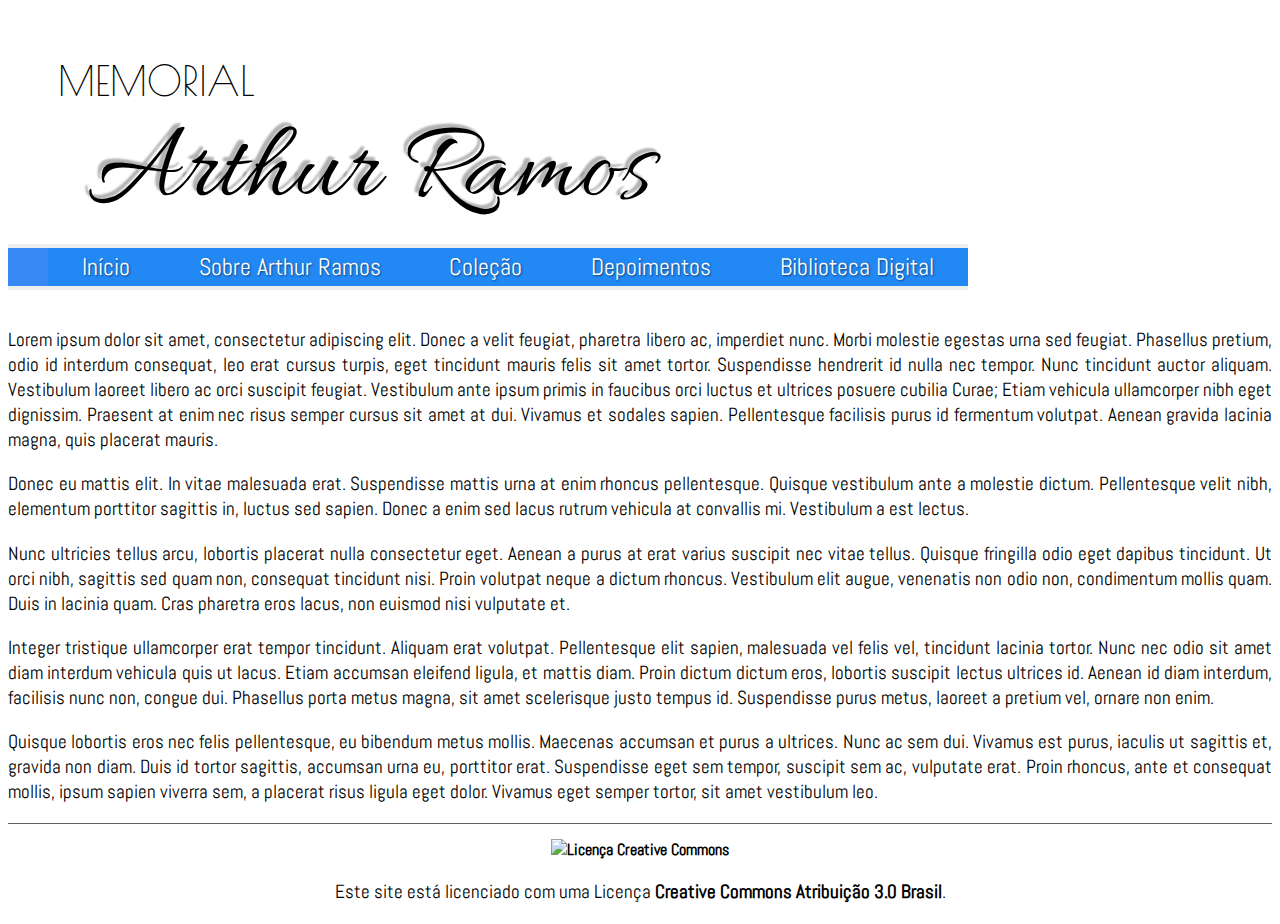
==== biblioteca.html @ a2b16f7c "Primeiro commit com o projeto" ====
<DOCTYPE html></DOCTYPE>

<html>
<head>
	<meta charset="utf-8"/>
	<title>Memorial Arthur Ramos</title>
	<link rel="stylesheet" href="_css/style.css"/>
</head>

<body>
	<header id="cabecalho">
		<h2>Memorial</h2>
		<h1>Arthur Ramos</h1>
		<nav id="menu">
			<h1>Menu Principal</h1>
			<ul>
				<li><a href="index.html">Início</a></li>
				<li><a href="sobre.html">Sobre Arthur Ramos</a></li>
				<li><a href="colecao.html">Coleção</a></li>
				<li><a href="depoimentos.html">Depoimentos</a></li>
				<li><a href="biblioteca.html">Biblioteca Digital</a></li>
			</ul>
		</nav>
	</header>

	<section>
<p>Lorem ipsum dolor sit amet, consectetur adipiscing elit. Donec a velit feugiat, pharetra libero ac, imperdiet nunc. Morbi molestie egestas urna sed feugiat. Phasellus pretium, odio id interdum consequat, leo erat cursus turpis, eget tincidunt mauris felis sit amet tortor. Suspendisse hendrerit id nulla nec tempor. Nunc tincidunt auctor aliquam. Vestibulum laoreet libero ac orci suscipit feugiat. Vestibulum ante ipsum primis in faucibus orci luctus et ultrices posuere cubilia Curae; Etiam vehicula ullamcorper nibh eget dignissim. Praesent at enim nec risus semper cursus sit amet at dui. Vivamus et sodales sapien. Pellentesque facilisis purus id fermentum volutpat. Aenean gravida lacinia magna, quis placerat mauris.</p>

<p>Donec eu mattis elit. In vitae malesuada erat. Suspendisse mattis urna at enim rhoncus pellentesque. Quisque vestibulum ante a molestie dictum. Pellentesque velit nibh, elementum porttitor sagittis in, luctus sed sapien. Donec a enim sed lacus rutrum vehicula at convallis mi. Vestibulum a est lectus.</p>

<p>Nunc ultricies tellus arcu, lobortis placerat nulla consectetur eget. Aenean a purus at erat varius suscipit nec vitae tellus. Quisque fringilla odio eget dapibus tincidunt. Ut orci nibh, sagittis sed quam non, consequat tincidunt nisi. Proin volutpat neque a dictum rhoncus. Vestibulum elit augue, venenatis non odio non, condimentum mollis quam. Duis in lacinia quam. Cras pharetra eros lacus, non euismod nisi vulputate et.</p>

<p>Integer tristique ullamcorper erat tempor tincidunt. Aliquam erat volutpat. Pellentesque elit sapien, malesuada vel felis vel, tincidunt lacinia tortor. Nunc nec odio sit amet diam interdum vehicula quis ut lacus. Etiam accumsan eleifend ligula, et mattis diam. Proin dictum dictum eros, lobortis suscipit lectus ultrices id. Aenean id diam interdum, facilisis nunc non, congue dui. Phasellus porta metus magna, sit amet scelerisque justo tempus id. Suspendisse purus metus, laoreet a pretium vel, ornare non enim.</p>

<p>Quisque lobortis eros nec felis pellentesque, eu bibendum metus mollis. Maecenas accumsan et purus a ultrices. Nunc ac sem dui. Vivamus est purus, iaculis ut sagittis et, gravida non diam. Duis id tortor sagittis, accumsan urna eu, porttitor erat. Suspendisse eget sem tempor, suscipit sem ac, vulputate erat. Proin rhoncus, ante et consequat mollis, ipsum sapien viverra sem, a placerat risus ligula eget dolor. Vivamus eget semper tortor, sit amet vestibulum leo. </p>
	</section>

	<footer id="rodape">
		<div id="licenca">
			<a rel="license" href="http://creativecommons.org/licenses/by/3.0/br/"><img alt="Licença Creative Commons" style="border-width:0" src="https://i.creativecommons.org/l/by/3.0/br/88x31.png" /></a><br /><p>Este site está licenciado com uma Licença <a rel="license" href="http://creativecommons.org/licenses/by/3.0/br/">Creative Commons Atribuição 3.0 Brasil</a>.</p>
		</div>
	</footer>

</body>
</html>
---- _css/style.css ----
@charset "UTF-8";
@import url(http://fonts.googleapis.com/css?family=Abel);
@import url(http://fonts.googleapis.com/css?family=Allura);
@import url(http://fonts.googleapis.com/css?family=Poiret+One);

body {
	font-family: 'Abel', sans-serif;
	background: white;
}

#interface {
	position: relative;
	max-width: 960px;
	margin: -20 auto;
	background-image: linear-gradient(135deg, white, #cecece);
	box-shadow: 0 0 10px rgba(0,0,0,.5);
}

p {
	text-align: justify;
	font-size: 1.2em;
}

a {
	color: black;
	text-decoration: none;
	font-weight: bold;
}

a:hover {
	text-decoration: underline;
	color: black;
}

header#cabecalho {
	width: 100%;
	height: 300px;
}


header#cabecalho h2 {
	font-family: 'Poiret One', cursive;
	font-size: 2.5em;
	font-weight: normal;
	text-transform: uppercase;
	margin: 0;
	padding-top: 50px;
	padding-left: 50px;
	padding-bottom: 0;

}

header#cabecalho h1 {
	font-family: 'Allura', cursive;
	font-size: 7.0em;
	font-weight: normal;
	text-shadow: -4px -4px 2px rgba(0,0,0,.3);
	margin: 0;
	padding-left: 80px;
}

nav#menu {
	position: absolute;
}

nav#menu ul {
	display: flex;
	width: 920px;
	list-style: none;
	margin: 0;
	background-color: #3788f4;
	border-top: 4px solid #eeeeee;
	border-bottom: 4px solid #eeeeee;
}

nav#menu li {
	flex: auto;
	background-color: #2288f4;
    transition: background-color 1s;
    text-align: center;
}

nav#menu li:hover {
	background-color: #a2dbf3;
}

nav#menu a {
	color: #fff;
	text-decoration: none;
	font-weight: normal;
	text-shadow: 1px 1px 2px rgba(0,0,0,.5);
	font-size: 1.5em;
	line-height: 1.6; 
}

nav#menu a:hover {
	text-decoration: underline;
}

nav#menu h1 {
	display: none;
}

section#inicio {
	margin: 0 20px;
}

section#corpo-depo {
	margin: 0 30px;
}

article.depo {
	margin: 30px 10px;
	padding: 10px;
	background-color: white;
	border-radius: 15px;
	box-shadow: 1px 1px 5px rgba(0,0,0,.5);
}

img.esquerda {
	float: left;
	margin: 10px;
}

article.depo h2 {
	margin: 10px;
	
}

article.depo a.ler-depo {
	float: right;
	margin: 0;
	padding: 5px;
	font-size: 1.0em;
	color: #fff;
	text-shadow: 0 1px 1px rgba(0,0,0,.5);
	background-image: linear-gradient(to bottom, #a9ddf3, #26bcfa);
	border-radius: 10px;
	border: 1px solid rgba(0,0,0,.1);
	box-shadow: 1px 1px 1px rgba(0,0,0,.5);
	
}


footer#rodape {
	border-top: 1px solid #606060;
}
footer#rodape p {
	text-align: center;
}

#licenca {
	text-align: center;
	margin-top: 15px;
}
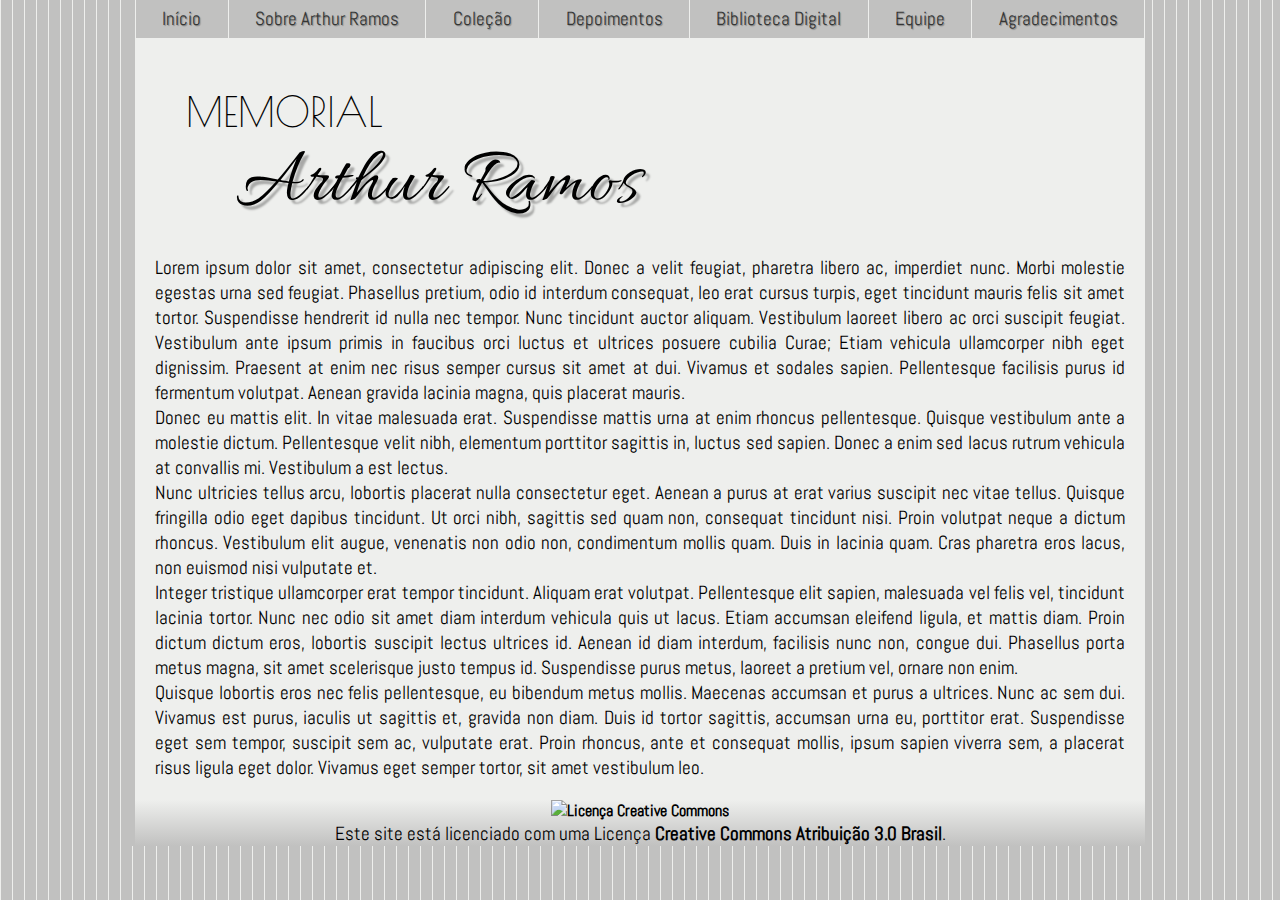
==== commit 751eed0d: "Designer e Responsividade ok." ====
--- a/biblioteca.html
+++ b/biblioteca.html
@@ -1,45 +1,57 @@
 <DOCTYPE html></DOCTYPE>
 
 <html>
-<head>
-	<meta charset="utf-8"/>
-	<title>Memorial Arthur Ramos</title>
-	<link rel="stylesheet" href="_css/style.css"/>
-</head>
+	<head>
+		<meta charset="utf-8"/>
+		<title>Memorial Arthur Ramos</title>
+		<meta name="viewport" content="width=device-width, initial-scale=1"/>
+		
+			<link rel="stylesheet" href="_css/style.css"/>
+	</head>
 
-<body>
-	<header id="cabecalho">
-		<h2>Memorial</h2>
-		<h1>Arthur Ramos</h1>
-		<nav id="menu">
-			<h1>Menu Principal</h1>
-			<ul>
-				<li><a href="index.html">Início</a></li>
-				<li><a href="sobre.html">Sobre Arthur Ramos</a></li>
-				<li><a href="colecao.html">Coleção</a></li>
-				<li><a href="depoimentos.html">Depoimentos</a></li>
-				<li><a href="biblioteca.html">Biblioteca Digital</a></li>
-			</ul>
-		</nav>
-	</header>
+	<body>
+		<div class="container">
+			<header class="header">
+				<nav id="menu">
+					<h1>Menu Principal</h1>
+					<ul>
+						<li><a href="index.html">Início</a></li>
+						<li><a href="sobre.html">Sobre Arthur Ramos</a></li>
+						<li><a href="colecao.html">Coleção</a></li>
+						<li><a href="depoimentos.html">Depoimentos</a></li>
+						<li><a href="biblioteca.html">Biblioteca Digital</a></li>
+						<li><a href="#">Equipe</a></li>
+						<li class="icon"><a href="#">Agradecimentos</a></li>
+					</ul>
+				</nav>
 
-	<section>
-<p>Lorem ipsum dolor sit amet, consectetur adipiscing elit. Donec a velit feugiat, pharetra libero ac, imperdiet nunc. Morbi molestie egestas urna sed feugiat. Phasellus pretium, odio id interdum consequat, leo erat cursus turpis, eget tincidunt mauris felis sit amet tortor. Suspendisse hendrerit id nulla nec tempor. Nunc tincidunt auctor aliquam. Vestibulum laoreet libero ac orci suscipit feugiat. Vestibulum ante ipsum primis in faucibus orci luctus et ultrices posuere cubilia Curae; Etiam vehicula ullamcorper nibh eget dignissim. Praesent at enim nec risus semper cursus sit amet at dui. Vivamus et sodales sapien. Pellentesque facilisis purus id fermentum volutpat. Aenean gravida lacinia magna, quis placerat mauris.</p>
+					<h2>Memorial</h2>
+					<h1>Arthur Ramos</h1>	
 
-<p>Donec eu mattis elit. In vitae malesuada erat. Suspendisse mattis urna at enim rhoncus pellentesque. Quisque vestibulum ante a molestie dictum. Pellentesque velit nibh, elementum porttitor sagittis in, luctus sed sapien. Donec a enim sed lacus rutrum vehicula at convallis mi. Vestibulum a est lectus.</p>
+			</header>
 
-<p>Nunc ultricies tellus arcu, lobortis placerat nulla consectetur eget. Aenean a purus at erat varius suscipit nec vitae tellus. Quisque fringilla odio eget dapibus tincidunt. Ut orci nibh, sagittis sed quam non, consequat tincidunt nisi. Proin volutpat neque a dictum rhoncus. Vestibulum elit augue, venenatis non odio non, condimentum mollis quam. Duis in lacinia quam. Cras pharetra eros lacus, non euismod nisi vulputate et.</p>
+			<div class="content">
+				<section>
+					
+					<p>Lorem ipsum dolor sit amet, consectetur adipiscing elit. Donec a velit feugiat, pharetra libero ac, imperdiet nunc. Morbi molestie egestas urna sed feugiat. Phasellus pretium, odio id interdum consequat, leo erat cursus turpis, eget tincidunt mauris felis sit amet tortor. Suspendisse hendrerit id nulla nec tempor. Nunc tincidunt auctor aliquam. Vestibulum laoreet libero ac orci suscipit feugiat. Vestibulum ante ipsum primis in faucibus orci luctus et ultrices posuere cubilia Curae; Etiam vehicula ullamcorper nibh eget dignissim. Praesent at enim nec risus semper cursus sit amet at dui. Vivamus et sodales sapien. Pellentesque facilisis purus id fermentum volutpat. Aenean gravida lacinia magna, quis placerat mauris.</p>
 
-<p>Integer tristique ullamcorper erat tempor tincidunt. Aliquam erat volutpat. Pellentesque elit sapien, malesuada vel felis vel, tincidunt lacinia tortor. Nunc nec odio sit amet diam interdum vehicula quis ut lacus. Etiam accumsan eleifend ligula, et mattis diam. Proin dictum dictum eros, lobortis suscipit lectus ultrices id. Aenean id diam interdum, facilisis nunc non, congue dui. Phasellus porta metus magna, sit amet scelerisque justo tempus id. Suspendisse purus metus, laoreet a pretium vel, ornare non enim.</p>
+					<p>Donec eu mattis elit. In vitae malesuada erat. Suspendisse mattis urna at enim rhoncus pellentesque. Quisque vestibulum ante a molestie dictum. Pellentesque velit nibh, elementum porttitor sagittis in, luctus sed sapien. Donec a enim sed lacus rutrum vehicula at convallis mi. Vestibulum a est lectus.</p>
 
-<p>Quisque lobortis eros nec felis pellentesque, eu bibendum metus mollis. Maecenas accumsan et purus a ultrices. Nunc ac sem dui. Vivamus est purus, iaculis ut sagittis et, gravida non diam. Duis id tortor sagittis, accumsan urna eu, porttitor erat. Suspendisse eget sem tempor, suscipit sem ac, vulputate erat. Proin rhoncus, ante et consequat mollis, ipsum sapien viverra sem, a placerat risus ligula eget dolor. Vivamus eget semper tortor, sit amet vestibulum leo. </p>
-	</section>
+					<p>Nunc ultricies tellus arcu, lobortis placerat nulla consectetur eget. Aenean a purus at erat varius suscipit nec vitae tellus. Quisque fringilla odio eget dapibus tincidunt. Ut orci nibh, sagittis sed quam non, consequat tincidunt nisi. Proin volutpat neque a dictum rhoncus. Vestibulum elit augue, venenatis non odio non, condimentum mollis quam. Duis in lacinia quam. Cras pharetra eros lacus, non euismod nisi vulputate et.</p>
 
-	<footer id="rodape">
-		<div id="licenca">
-			<a rel="license" href="http://creativecommons.org/licenses/by/3.0/br/"><img alt="Licença Creative Commons" style="border-width:0" src="https://i.creativecommons.org/l/by/3.0/br/88x31.png" /></a><br /><p>Este site está licenciado com uma Licença <a rel="license" href="http://creativecommons.org/licenses/by/3.0/br/">Creative Commons Atribuição 3.0 Brasil</a>.</p>
+					<p>Integer tristique ullamcorper erat tempor tincidunt. Aliquam erat volutpat. Pellentesque elit sapien, malesuada vel felis vel, tincidunt lacinia tortor. Nunc nec odio sit amet diam interdum vehicula quis ut lacus. Etiam accumsan eleifend ligula, et mattis diam. Proin dictum dictum eros, lobortis suscipit lectus ultrices id. Aenean id diam interdum, facilisis nunc non, congue dui. Phasellus porta metus magna, sit amet scelerisque justo tempus id. Suspendisse purus metus, laoreet a pretium vel, ornare non enim.</p>
+
+					<p>Quisque lobortis eros nec felis pellentesque, eu bibendum metus mollis. Maecenas accumsan et purus a ultrices. Nunc ac sem dui. Vivamus est purus, iaculis ut sagittis et, gravida non diam. Duis id tortor sagittis, accumsan urna eu, porttitor erat. Suspendisse eget sem tempor, suscipit sem ac, vulputate erat. Proin rhoncus, ante et consequat mollis, ipsum sapien viverra sem, a placerat risus ligula eget dolor. Vivamus eget semper tortor, sit amet vestibulum leo.
+					
+				</section>
+			</div>
+
+			<footer class="main-footer">
+				<div id="licenca">
+					<a rel="license" href="http://creativecommons.org/licenses/by/3.0/br/"><img alt="Licença Creative Commons" style="border-width:0" src="https://i.creativecommons.org/l/by/3.0/br/88x31.png" /></a><br /><p>Este site está licenciado com uma Licença <a rel="license" href="http://creativecommons.org/licenses/by/3.0/br/">Creative Commons Atribuição 3.0 Brasil</a>.</p>
+				</div>
+			</footer>
 		</div>
-	</footer>
+	</body>
+</html>
 
-</body>
-</html>--- a/_css/style.css
+++ b/_css/style.css
@@ -2,154 +2,182 @@
 @import url(http://fonts.googleapis.com/css?family=Abel);
 @import url(http://fonts.googleapis.com/css?family=Allura);
 @import url(http://fonts.googleapis.com/css?family=Poiret+One);
+@font-face {
+	font-family: 'FonteTexto';
+	src: url("../_fonts/Sparkler-demo.ttf");
+	font-family: 'SubTitulo';
+	src: url("../_fonts/basictitlefont.ttf");
+	font-family: 'Titulo';
+	src: url("../_fonts/Gabrielle.ttf");
+}
+
+*, *:before, *:after {
+    -webkit-box-sizing: border-box;
+       -moz-box-sizing: border-box;
+            box-sizing: border-box;
+}
+
+/*reset css*/
+* {
+	margin: 0;
+	padding: 0;
+}
+
+html {
+	font-family: Arial, Helvetica, sans-serif;
+}
 
 body {
-	font-family: 'Abel', sans-serif;
-	background: white;
-}
-
-#interface {
-	position: relative;
-	max-width: 960px;
-	margin: -20 auto;
-	background-image: linear-gradient(135deg, white, #cecece);
-	box-shadow: 0 0 10px rgba(0,0,0,.5);
-}
-
-p {
-	text-align: justify;
-	font-size: 1.2em;
-}
-
-a {
-	color: black;
-	text-decoration: none;
-	font-weight: bold;
-}
-
-a:hover {
-	text-decoration: underline;
-	color: black;
-}
-
-header#cabecalho {
-	width: 100%;
-	height: 300px;
-}
-
-
-header#cabecalho h2 {
-	font-family: 'Poiret One', cursive;
-	font-size: 2.5em;
-	font-weight: normal;
-	text-transform: uppercase;
-	margin: 0;
-	padding-top: 50px;
-	padding-left: 50px;
-	padding-bottom: 0;
+	font-family: 'Abel', 'FonteTexto', sans-serif;
+	/*background-image: linear-gradient(#363736, #000);*/
+	background: #363736 url(../_imagens/background11.png);
 
 }
 
-header#cabecalho h1 {
-	font-family: 'Allura', cursive;
-	font-size: 7.0em;
-	font-weight: normal;
-	text-shadow: -4px -4px 2px rgba(0,0,0,.3);
-	margin: 0;
-	padding-left: 80px;
+	p {
+		text-align: justify;
+		font-size: 1.2em;
+	}
+
+	a {
+		color: black;
+		text-decoration: none;
+		font-weight: bold;
+	}
+
+		a:hover {
+			text-decoration: underline;
+			color: black;
+		}
+
+.container {
+	width: 80%; 
+	margin: 0 auto;
+	background-color: #eeefed;
+	border-left: 7px solid #c1c1c0;
+	border-right: 7px solid #c1c1c0;
 }
 
-nav#menu {
-	position: absolute;
-}
-
-nav#menu ul {
-	display: flex;
-	width: 920px;
-	list-style: none;
-	margin: 0;
-	background-color: #3788f4;
-	border-top: 4px solid #eeeeee;
-	border-bottom: 4px solid #eeeeee;
-}
-
-nav#menu li {
-	flex: auto;
-	background-color: #2288f4;
-    transition: background-color 1s;
-    text-align: center;
-}
-
-nav#menu li:hover {
-	background-color: #a2dbf3;
-}
-
-nav#menu a {
-	color: #fff;
-	text-decoration: none;
-	font-weight: normal;
-	text-shadow: 1px 1px 2px rgba(0,0,0,.5);
-	font-size: 1.5em;
-	line-height: 1.6; 
-}
-
-nav#menu a:hover {
-	text-decoration: underline;
-}
-
-nav#menu h1 {
-	display: none;
-}
-
-section#inicio {
-	margin: 0 20px;
-}
-
-section#corpo-depo {
-	margin: 0 30px;
-}
-
-article.depo {
-	margin: 30px 10px;
-	padding: 10px;
-	background-color: white;
-	border-radius: 15px;
-	box-shadow: 1px 1px 5px rgba(0,0,0,.5);
-}
-
-img.esquerda {
-	float: left;
-	margin: 10px;
-}
-
-article.depo h2 {
-	margin: 10px;
-	
-}
-
-article.depo a.ler-depo {
-	float: right;
-	margin: 0;
-	padding: 5px;
-	font-size: 1.0em;
-	color: #fff;
-	text-shadow: 0 1px 1px rgba(0,0,0,.5);
-	background-image: linear-gradient(to bottom, #a9ddf3, #26bcfa);
-	border-radius: 10px;
-	border: 1px solid rgba(0,0,0,.1);
-	box-shadow: 1px 1px 1px rgba(0,0,0,.5);
-	
-}
+	.header {
+		width: 100%;
+	}
 
 
-footer#rodape {
-	border-top: 1px solid #606060;
-}
-footer#rodape p {
-	text-align: center;
-}
+		.header h2 {
+			font-family: 'Poiret One', 'SubTitulo', cursive;
+			font-size: 2.5em;
+			font-weight: normal;
+			text-transform: uppercase;
+			padding-top: 5%;
+			padding-left: 5%; 
+		}
 
-#licenca {
-	text-align: center;
-	margin-top: 15px;
-}
+		.header h1 {
+			font-family: 'Allura', 'Titulo', cursive;
+			font-size: 5.0em;
+			font-weight: normal;
+			text-shadow: 4px 4px 2px rgba(0,0,0,.3);
+			padding-left: 10%;
+		}
+
+		nav#menu {
+			position: relative;
+		}
+
+			nav#menu h1 {
+				display: none;
+			}
+
+			nav#menu ul {				
+				display: flex;
+				width: 100%;
+				list-style: none;
+				margin: 0;
+			}
+
+			nav#menu li {
+				flex: auto;
+				background-color: #c1c1c0;
+			    transition: background-color 1s;
+			    text-align: center;
+			    font-size: 0.8em;
+			    border-left: 1px solid #eeefed;
+			}
+
+				nav#menu li:hover {
+					background-color: #eeefed;
+				}
+
+				.icon {
+					border-right: 1px solid #eeefed;
+				}
+
+
+			nav#menu a {
+				color: #353635;
+				text-shadow: 1px 1px 1px rgba(0,0,0,.3);
+				text-decoration: none;
+				font-weight: normal;
+				font-size: 1.5em;
+				line-height: 2;
+			}
+
+				nav#menu a:hover {
+					text-decoration: underline;
+					color: #363736;
+				}
+
+
+	.content {
+		margin: 2%;
+
+	}
+
+		article.depo {
+			margin: 5% 2.5%;
+			padding: 0;
+			/*border-bottom: 1px solid #303030;*/
+		}
+
+			img.esquerda {
+				float: left;
+				margin: 10px;
+			}
+
+			article.depo h2 {
+				margin: 1%;
+	
+			}
+
+			article.depo a.ler-depo {
+				float: right;
+				margin: 0;
+				padding: 0.5%;
+				font-size: 1.0em;
+				color: #fff;
+				text-shadow: 0 1px 1px rgba(0,0,0,.5);
+				background-image: linear-gradient(to bottom, #baa2cb, #8b7999);
+				border-radius: 10px;
+				border: 1px solid rgba(0,0,0,.1);
+				box-shadow: 1px 1px 1px rgba(0,0,0,.5);
+				
+			}
+
+	img.foto-arthur {
+			float: left;
+			margin-right: 2%;
+		}
+
+	.main-footer {
+		background-image: linear-gradient(to bottom, #eeefed, #c1c1c0);
+
+	}
+
+		.main-footer p {
+			text-align: center;
+		}
+
+		#licenca {
+			text-align: center;
+			margin-top: 15px;
+		}
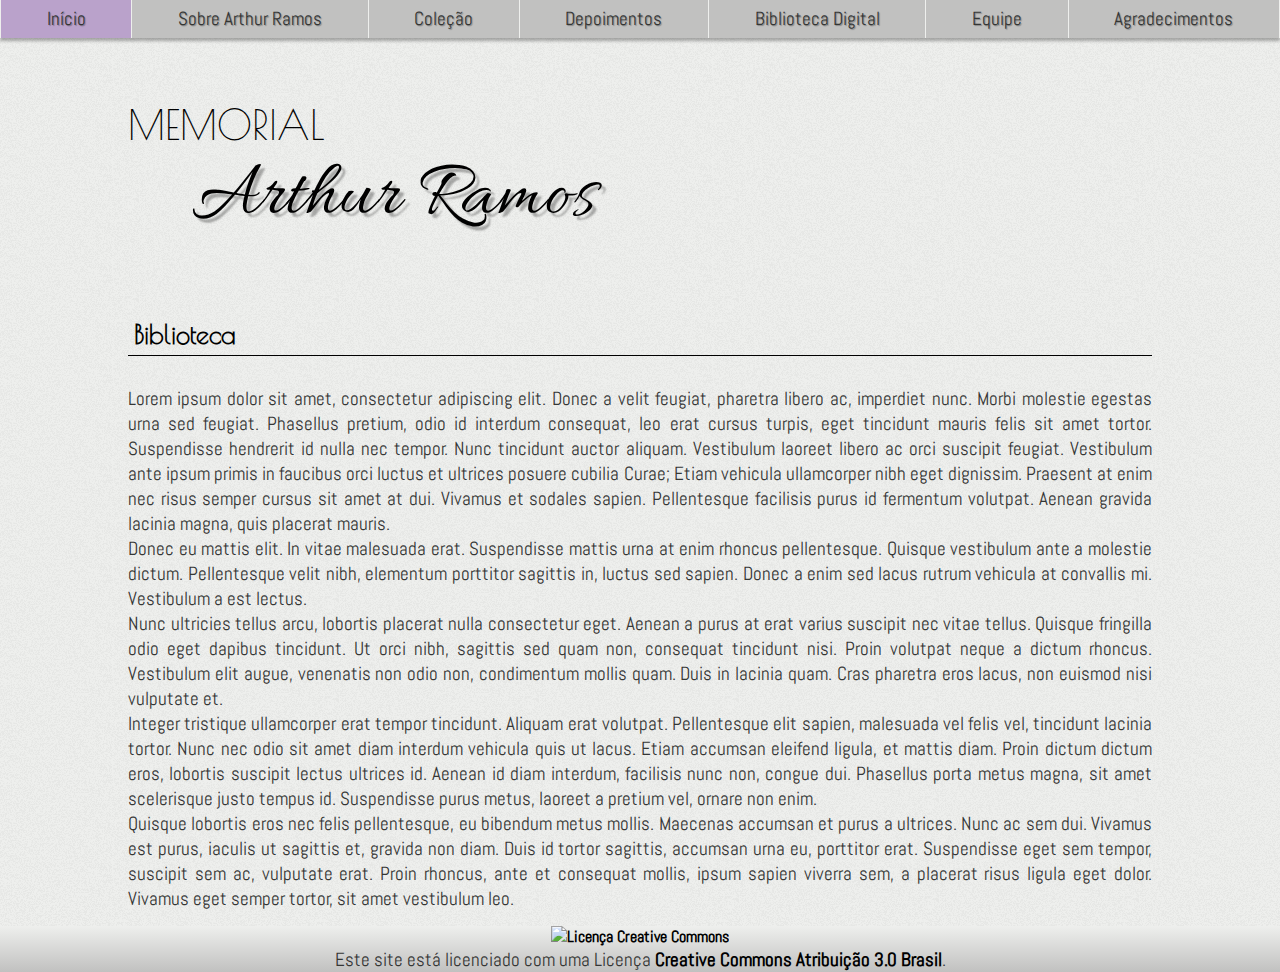
==== commit baf3d8ca: "Layout Full" ====
--- a/biblioteca.html
+++ b/biblioteca.html
@@ -32,7 +32,10 @@
 
 			<div class="content">
 				<section>
-					
+					<header>
+						<h1 class="titulo">Biblioteca</h1>
+					</header>
+
 					<p>Lorem ipsum dolor sit amet, consectetur adipiscing elit. Donec a velit feugiat, pharetra libero ac, imperdiet nunc. Morbi molestie egestas urna sed feugiat. Phasellus pretium, odio id interdum consequat, leo erat cursus turpis, eget tincidunt mauris felis sit amet tortor. Suspendisse hendrerit id nulla nec tempor. Nunc tincidunt auctor aliquam. Vestibulum laoreet libero ac orci suscipit feugiat. Vestibulum ante ipsum primis in faucibus orci luctus et ultrices posuere cubilia Curae; Etiam vehicula ullamcorper nibh eget dignissim. Praesent at enim nec risus semper cursus sit amet at dui. Vivamus et sodales sapien. Pellentesque facilisis purus id fermentum volutpat. Aenean gravida lacinia magna, quis placerat mauris.</p>
 
 					<p>Donec eu mattis elit. In vitae malesuada erat. Suspendisse mattis urna at enim rhoncus pellentesque. Quisque vestibulum ante a molestie dictum. Pellentesque velit nibh, elementum porttitor sagittis in, luctus sed sapien. Donec a enim sed lacus rutrum vehicula at convallis mi. Vestibulum a est lectus.</p>
--- a/_css/style.css
+++ b/_css/style.css
@@ -29,11 +29,20 @@
 
 body {
 	font-family: 'Abel', 'FonteTexto', sans-serif;
-	/*background-image: linear-gradient(#363736, #000);*/
-	background: #363736 url(../_imagens/background11.png);
-
-}
-
+	color: #353635;
+	/*background-image: linear-gradient(#363736, #000);
+	background: #363736 url(../_imagens/background11.png);*/
+
+}
+
+	h1.titulo {
+		font-family: 'Poiret One', 'SubTitulo', cursive;
+		font-size: 1.6em;
+		color: #000;
+		border-bottom: 1px solid #000;
+		padding: 0.6%;
+		margin-bottom: 3%;
+	}
 	p {
 		text-align: justify;
 		font-size: 1.2em;
@@ -51,11 +60,13 @@
 		}
 
 .container {
-	width: 80%; 
+	width: 100%;
+	/*height: 100%; */
 	margin: 0 auto;
-	background-color: #eeefed;
-	border-left: 7px solid #c1c1c0;
-	border-right: 7px solid #c1c1c0;
+	/*background-color: #eeefed;*/
+	background: #eeefed url('../_imagens/noise.png');
+	/*border-left: 7px solid #c1c1c0;
+	border-right: 7px solid #c1c1c0;*/
 }
 
 	.header {
@@ -66,18 +77,21 @@
 		.header h2 {
 			font-family: 'Poiret One', 'SubTitulo', cursive;
 			font-size: 2.5em;
+			color: #000;
 			font-weight: normal;
 			text-transform: uppercase;
 			padding-top: 5%;
-			padding-left: 5%; 
+			padding-left: 10%; 
 		}
 
 		.header h1 {
 			font-family: 'Allura', 'Titulo', cursive;
 			font-size: 5.0em;
+			color: #000;
 			font-weight: normal;
 			text-shadow: 4px 4px 2px rgba(0,0,0,.3);
-			padding-left: 10%;
+			padding-left: 15%;
+			padding-bottom: 5%;
 		}
 
 		nav#menu {
@@ -93,6 +107,7 @@
 				width: 100%;
 				list-style: none;
 				margin: 0;
+				box-shadow: 0 3px 3px rgba(0,0,0,.3);
 			}
 
 			nav#menu li {
@@ -105,7 +120,7 @@
 			}
 
 				nav#menu li:hover {
-					background-color: #eeefed;
+					background-color: #baa2cb; /*#eeefed*/
 				}
 
 				.icon {
@@ -124,17 +139,18 @@
 
 				nav#menu a:hover {
 					text-decoration: underline;
-					color: #363736;
+					color: #fff;
 				}
 
 
 	.content {
-		margin: 2%;
+		width: 80%;
+		margin: 0 auto;
 
 	}
 
 		article.depo {
-			margin: 5% 2.5%;
+			margin: 5% 0;
 			padding: 0;
 			/*border-bottom: 1px solid #303030;*/
 		}
@@ -181,3 +197,15 @@
 			text-align: center;
 			margin-top: 15px;
 		}
+
+.clearfix::before,
+.clearfix::after {
+content: "";
+display: table;
+}
+.clearfix::after {
+clear: both;
+}
+.clearfix {
+*zoom: 1;
+}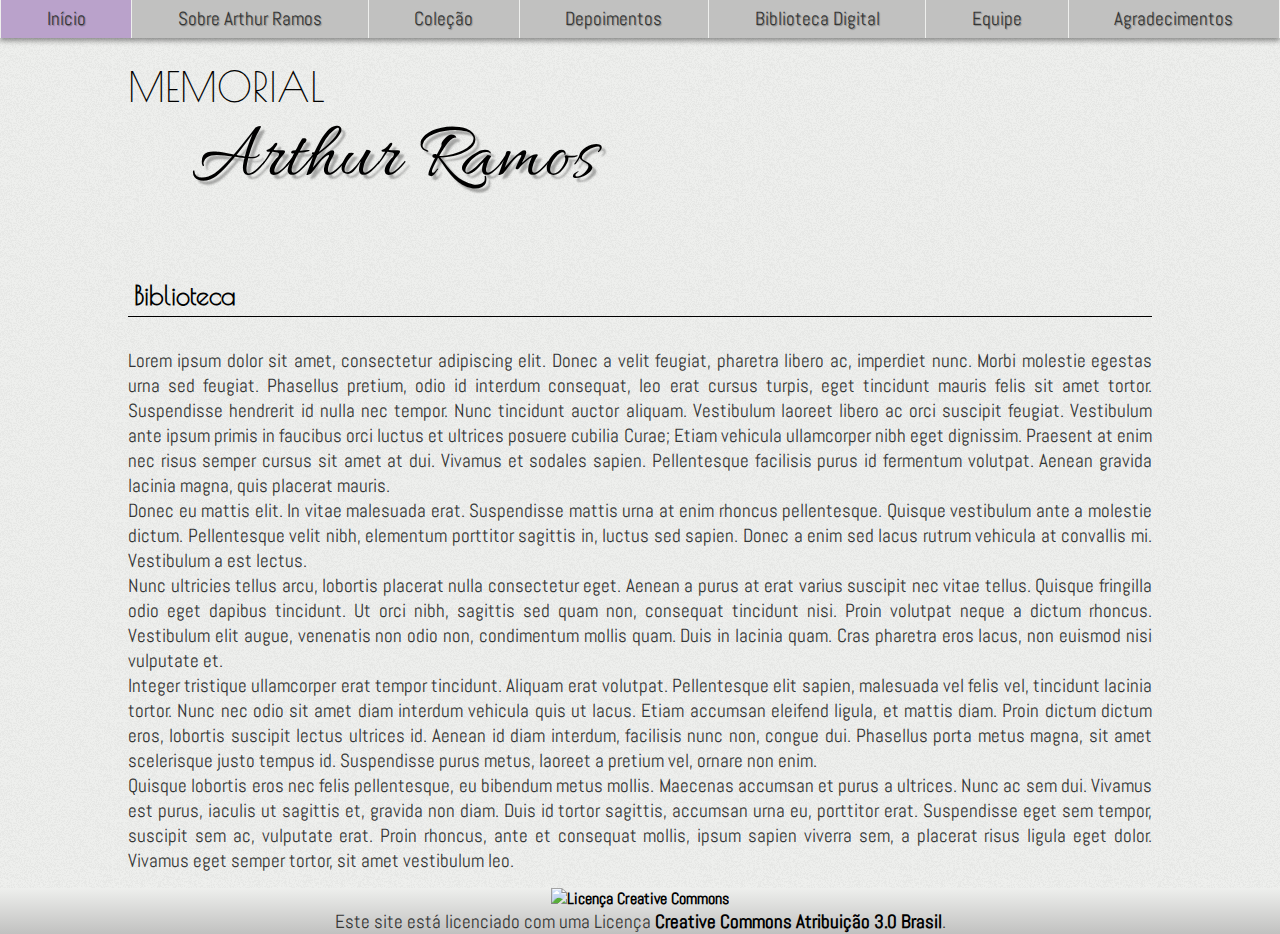
==== commit 7bddea03: "galeria v1" ====
--- a/biblioteca.html
+++ b/biblioteca.html
@@ -12,7 +12,7 @@
 	<body>
 		<div class="container">
 			<header class="header">
-				<nav id="menu">
+				<nav class="menu">
 					<h1>Menu Principal</h1>
 					<ul>
 						<li><a href="index.html">Início</a></li>
--- a/_css/style.css
+++ b/_css/style.css
@@ -94,23 +94,25 @@
 			padding-bottom: 5%;
 		}
 
-		nav#menu {
-			position: relative;
-		}
-
-			nav#menu h1 {
+		nav.menu {
+			/*position: relative;*/
+			position: fixed;
+			width: 100%;
+		}
+
+			nav.menu h1 {
 				display: none;
 			}
 
-			nav#menu ul {				
+			nav.menu ul {				
 				display: flex;
 				width: 100%;
 				list-style: none;
 				margin: 0;
-				box-shadow: 0 3px 3px rgba(0,0,0,.3);
-			}
-
-			nav#menu li {
+				box-shadow: 0 3px 5px rgba(0,0,0,.4);
+			}
+
+			nav.menu li {
 				flex: auto;
 				background-color: #c1c1c0;
 			    transition: background-color 1s;
@@ -119,7 +121,7 @@
 			    border-left: 1px solid #eeefed;
 			}
 
-				nav#menu li:hover {
+				nav.menu li:hover {
 					background-color: #baa2cb; /*#eeefed*/
 				}
 
@@ -128,7 +130,7 @@
 				}
 
 
-			nav#menu a {
+			nav.menu a {
 				color: #353635;
 				text-shadow: 1px 1px 1px rgba(0,0,0,.3);
 				text-decoration: none;
@@ -137,7 +139,7 @@
 				line-height: 2;
 			}
 
-				nav#menu a:hover {
+				nav.menu a:hover {
 					text-decoration: underline;
 					color: #fff;
 				}
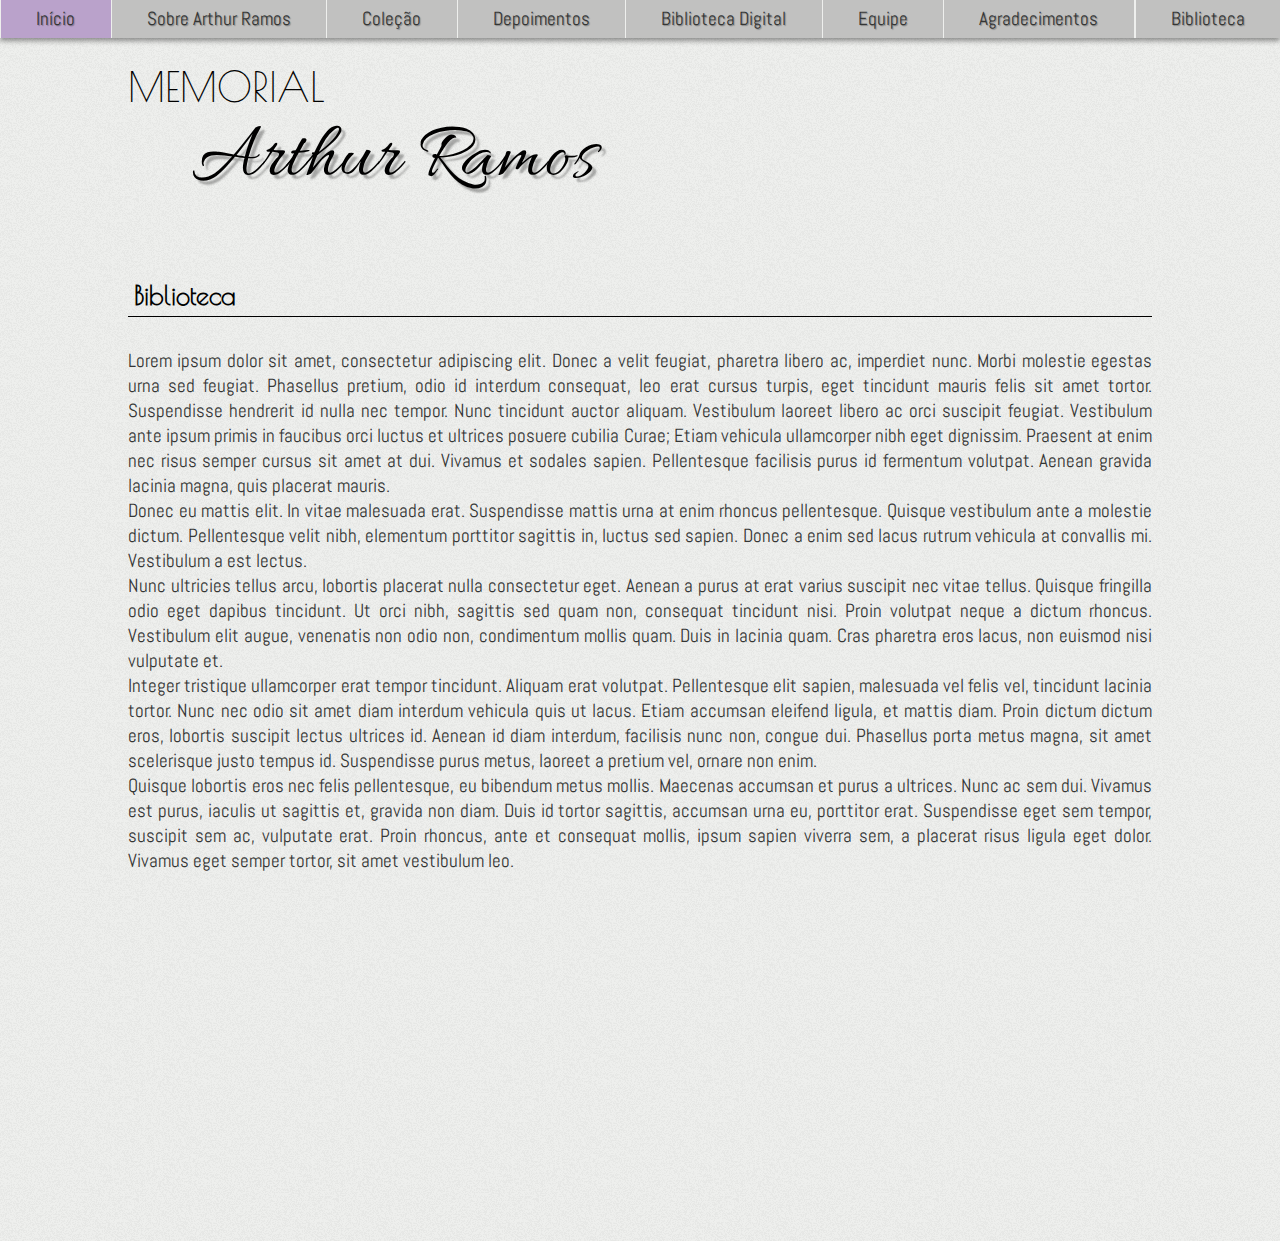
==== commit 10bcb2ed: "tentativa 4" ====
--- a/biblioteca.html
+++ b/biblioteca.html
@@ -1,13 +1,20 @@
 <DOCTYPE html></DOCTYPE>
 
 <html>
-	<head>
-		<meta charset="utf-8"/>
-		<title>Memorial Arthur Ramos</title>
-		<meta name="viewport" content="width=device-width, initial-scale=1"/>
-		
-			<link rel="stylesheet" href="_css/style.css"/>
-	</head>
+	  <head>
+    <meta charset="utf-8">
+    <meta http-equiv="X-UA-Compatible" content="chrome=1">
+    <title>Arthur-ramos by adrianopscl</title>
+    <link rel="stylesheet" href="stylesheets/styles.css">
+    <link rel="stylesheet" href="stylesheets/pygment_trac.css">
+    <script src="https://ajax.googleapis.com/ajax/libs/jquery/1.7.1/jquery.min.js"></script>
+    <script src="javascripts/main.js"></script>
+    <!--[if lt IE 9]>
+      <script src="//html5shiv.googlecode.com/svn/trunk/html5.js"></script>
+    <![endif]-->
+    <meta name="viewport" content="width=device-width, initial-scale=1, user-scalable=no">
+
+  </head>
 
 	<body>
 		<div class="container">
--- a/stylesheets/styles.css
+++ b/stylesheets/styles.css
@@ -0,0 +1,269 @@
+@charset "UTF-8";
+@import url(http://fonts.googleapis.com/css?family=Abel);
+@import url(http://fonts.googleapis.com/css?family=Allura);
+@import url(http://fonts.googleapis.com/css?family=Poiret+One);
+@font-face {
+  font-family: 'FonteTexto';
+  src: url("../_fonts/Sparkler-demo.ttf");
+  font-family: 'SubTitulo';
+  src: url("../_fonts/basictitlefont.ttf");
+  font-family: 'Titulo';
+  src: url("../_fonts/Gabrielle.ttf");
+}
+
+*, *:before, *:after {
+    -webkit-box-sizing: border-box;
+       -moz-box-sizing: border-box;
+            box-sizing: border-box;
+}
+
+/*reset css*/
+* {
+  margin: 0;
+  padding: 0;
+}
+
+html {
+  font-family: Arial, Helvetica, sans-serif;
+}
+
+body {
+  font-family: 'Abel', 'FonteTexto', sans-serif;
+  color: #353635;
+  /*background-image: linear-gradient(#363736, #000);
+  background: #363736 url(../_imagens/background11.png);*/
+
+}
+
+  h1.titulo {
+    font-family: 'Poiret One', 'SubTitulo', cursive;
+    font-size: 1.6em;
+    color: #000;
+    border-bottom: 1px solid #000;
+    padding: 0.6%;
+    margin-bottom: 3%;
+  }
+  p {
+    text-align: justify;
+    font-size: 1.2em;
+  }
+
+  a {
+    color: black;
+    text-decoration: none;
+    font-weight: bold;
+  }
+
+    a:hover {
+      text-decoration: underline;
+      color: black;
+    }
+
+.container {
+  width: 100%;
+  /*height: 100%; */
+  margin: 0 auto;
+  /*background-color: #eeefed;*/
+  background: #eeefed url('../_imagens/noise.png');
+  /*border-left: 7px solid #c1c1c0;
+  border-right: 7px solid #c1c1c0;*/
+}
+
+  .header {
+    width: 100%;
+  }
+
+
+    .header h2 {
+      font-family: 'Poiret One', 'SubTitulo', cursive;
+      font-size: 2.5em;
+      color: #000;
+      font-weight: normal;
+      text-transform: uppercase;
+      padding-top: 5%;
+      padding-left: 10%; 
+    }
+
+    .header h1 {
+      font-family: 'Allura', 'Titulo', cursive;
+      font-size: 5.0em;
+      color: #000;
+      font-weight: normal;
+      text-shadow: 4px 4px 2px rgba(0,0,0,.3);
+      padding-left: 15%;
+      padding-bottom: 5%;
+    }
+
+    nav.menu {
+      /*position: relative;*/
+      position: fixed;
+      width: 100%;
+    }
+
+      nav.menu h1 {
+        display: none;
+      }
+
+      nav.menu ul {       
+        display: flex;
+        width: 100%;
+        list-style: none;
+        margin: 0;
+        box-shadow: 0 3px 5px rgba(0,0,0,.4);
+      }
+
+      nav.menu li {
+        flex: auto;
+        background-color: #c1c1c0;
+          transition: background-color 1s;
+          text-align: center;
+          font-size: 0.8em;
+          border-left: 1px solid #eeefed;
+      }
+
+        nav.menu li:hover {
+          background-color: #baa2cb; /*#eeefed*/
+        }
+
+        .icon {
+          border-right: 1px solid #eeefed;
+        }
+
+
+      nav.menu a {
+        color: #353635;
+        text-shadow: 1px 1px 1px rgba(0,0,0,.3);
+        text-decoration: none;
+        font-weight: normal;
+        font-size: 1.5em;
+        line-height: 2;
+      }
+
+        nav.menu a:hover {
+          text-decoration: underline;
+          color: #fff;
+        }
+
+
+  .content {
+    width: 80%;
+    margin: 0 auto;
+
+  }
+
+    article.depo {
+      margin: 5% 0;
+      padding: 0;
+      /*border-bottom: 1px solid #303030;*/
+    }
+
+      img.esquerda {
+        float: left;
+        margin: 10px;
+      }
+
+      article.depo h2 {
+        margin: 1%;
+  
+      }
+
+      article.depo a.ler-depo {
+        float: right;
+        margin: 0;
+        padding: 0.5%;
+        font-size: 1.0em;
+        color: #fff;
+        text-shadow: 0 1px 1px rgba(0,0,0,.5);
+        background-image: linear-gradient(to bottom, #baa2cb, #8b7999);
+        border-radius: 10px;
+        border: 1px solid rgba(0,0,0,.1);
+        box-shadow: 1px 1px 1px rgba(0,0,0,.5);
+        
+      }
+
+  img.foto-arthur {
+      float: left;
+      margin-right: 2%;
+    }
+
+  .main-footer {
+    background-image: linear-gradient(to bottom, #eeefed, #c1c1c0);
+
+  }
+
+    .main-footer p {
+      text-align: center;
+    }
+
+    #licenca {
+      text-align: center;
+      margin-top: 15px;
+    }
+
+.clearfix::before,
+.clearfix::after {
+content: "";
+display: table;
+}
+.clearfix::after {
+clear: both;
+}
+.clearfix {
+*zoom: 1;
+}
+
+@charset "UTF-8";
+
+a.link-album {
+  text-decoration: none;
+}
+
+figure.foto-legenda {
+  position: relative;
+  border: .2em solid #fff;
+  box-shadow: 1px 1px 4px black;
+  width: 27%;
+  height: 27%;
+  float: left;
+  margin: 3% 3%;
+}
+
+
+figure.foto-legenda img {
+  width: 100%;
+  height: 100%;
+  
+}
+
+figure.foto-legenda figcaption {
+  opacity: 0;
+  position: absolute;
+  top: 0px;
+  background-color: rgba(0,0,0,.4);
+  color: white;
+  width: 100%;
+  height: 100%;
+  padding: 10px;
+  transition: opacity 1s;
+
+}
+
+figure.foto-legenda:hover figcaption {
+  opacity: 1;
+}
+
+img.foto-colecao {
+  width: 50%;
+  height: 50%;
+  
+  margin-right: 1%;
+}
+
+img.foto-colecao:hover {
+  transform: scale(2);
+  z-index: 1;
+}
+
+h2.nome-pecas {
+  
+}--- a/stylesheets/pygment_trac.css
+++ b/stylesheets/pygment_trac.css
@@ -0,0 +1,70 @@
+.highlight .hll { background-color: #404040 }
+.highlight  { color: #d0d0d0 }
+.highlight .c { color: #999999; font-style: italic } /* Comment */
+.highlight .err { color: #a61717; background-color: #e3d2d2 } /* Error */
+.highlight .g { color: #d0d0d0 } /* Generic */
+.highlight .k { color: #6ab825; font-weight: normal } /* Keyword */
+.highlight .l { color: #d0d0d0 } /* Literal */
+.highlight .n { color: #d0d0d0 } /* Name */
+.highlight .o { color: #d0d0d0 } /* Operator */
+.highlight .x { color: #d0d0d0 } /* Other */
+.highlight .p { color: #d0d0d0 } /* Punctuation */
+.highlight .cm { color: #999999; font-style: italic } /* Comment.Multiline */
+.highlight .cp { color: #cd2828; font-weight: normal } /* Comment.Preproc */
+.highlight .c1 { color: #999999; font-style: italic } /* Comment.Single */
+.highlight .cs { color: #e50808; font-weight: normal; background-color: #520000 } /* Comment.Special */
+.highlight .gd { color: #d22323 } /* Generic.Deleted */
+.highlight .ge { color: #d0d0d0; font-style: italic } /* Generic.Emph */
+.highlight .gr { color: #d22323 } /* Generic.Error */
+.highlight .gh { color: #ffffff; font-weight: normal } /* Generic.Heading */
+.highlight .gi { color: #589819 } /* Generic.Inserted */
+.highlight .go { color: #cccccc } /* Generic.Output */
+.highlight .gp { color: #aaaaaa } /* Generic.Prompt */
+.highlight .gs { color: #d0d0d0; font-weight: normal } /* Generic.Strong */
+.highlight .gu { color: #ffffff; text-decoration: underline } /* Generic.Subheading */
+.highlight .gt { color: #d22323 } /* Generic.Traceback */
+.highlight .kc { color: #6ab825; font-weight: normal } /* Keyword.Constant */
+.highlight .kd { color: #6ab825; font-weight: normal } /* Keyword.Declaration */
+.highlight .kn { color: #6ab825; font-weight: normal } /* Keyword.Namespace */
+.highlight .kp { color: #6ab825 } /* Keyword.Pseudo */
+.highlight .kr { color: #6ab825; font-weight: normal } /* Keyword.Reserved */
+.highlight .kt { color: #6ab825; font-weight: normal } /* Keyword.Type */
+.highlight .ld { color: #d0d0d0 } /* Literal.Date */
+.highlight .m { color: #3677a9 } /* Literal.Number */
+.highlight .s { color: #ff8 } /* Literal.String */
+.highlight .na { color: #bbbbbb } /* Name.Attribute */
+.highlight .nb { color: #24909d } /* Name.Builtin */
+.highlight .nc { color: #447fcf; text-decoration: underline } /* Name.Class */
+.highlight .no { color: #40ffff } /* Name.Constant */
+.highlight .nd { color: #ffa500 } /* Name.Decorator */
+.highlight .ni { color: #d0d0d0 } /* Name.Entity */
+.highlight .ne { color: #bbbbbb } /* Name.Exception */
+.highlight .nf { color: #447fcf } /* Name.Function */
+.highlight .nl { color: #d0d0d0 } /* Name.Label */
+.highlight .nn { color: #447fcf; text-decoration: underline } /* Name.Namespace */
+.highlight .nx { color: #d0d0d0 } /* Name.Other */
+.highlight .py { color: #d0d0d0 } /* Name.Property */
+.highlight .nt { color: #6ab825;} /* Name.Tag */
+.highlight .nv { color: #40ffff } /* Name.Variable */
+.highlight .ow { color: #6ab825; font-weight: normal } /* Operator.Word */
+.highlight .w { color: #666666 } /* Text.Whitespace */
+.highlight .mf { color: #3677a9 } /* Literal.Number.Float */
+.highlight .mh { color: #3677a9 } /* Literal.Number.Hex */
+.highlight .mi { color: #3677a9 } /* Literal.Number.Integer */
+.highlight .mo { color: #3677a9 } /* Literal.Number.Oct */
+.highlight .sb { color: #ff8 } /* Literal.String.Backtick */
+.highlight .sc { color: #ff8 } /* Literal.String.Char */
+.highlight .sd { color: #ff8 } /* Literal.String.Doc */
+.highlight .s2 { color: #ff8 } /* Literal.String.Double */
+.highlight .se { color: #ff8 } /* Literal.String.Escape */
+.highlight .sh { color: #ff8 } /* Literal.String.Heredoc */
+.highlight .si { color: #ff8 } /* Literal.String.Interpol */
+.highlight .sx { color: #ffa500 } /* Literal.String.Other */
+.highlight .sr { color: #ff8 } /* Literal.String.Regex */
+.highlight .s1 { color: #ff8 } /* Literal.String.Single */
+.highlight .ss { color: #ff8 } /* Literal.String.Symbol */
+.highlight .bp { color: #24909d } /* Name.Builtin.Pseudo */
+.highlight .vc { color: #40ffff } /* Name.Variable.Class */
+.highlight .vg { color: #40ffff } /* Name.Variable.Global */
+.highlight .vi { color: #40ffff } /* Name.Variable.Instance */
+.highlight .il { color: #3677a9 } /* Literal.Number.Integer.Long */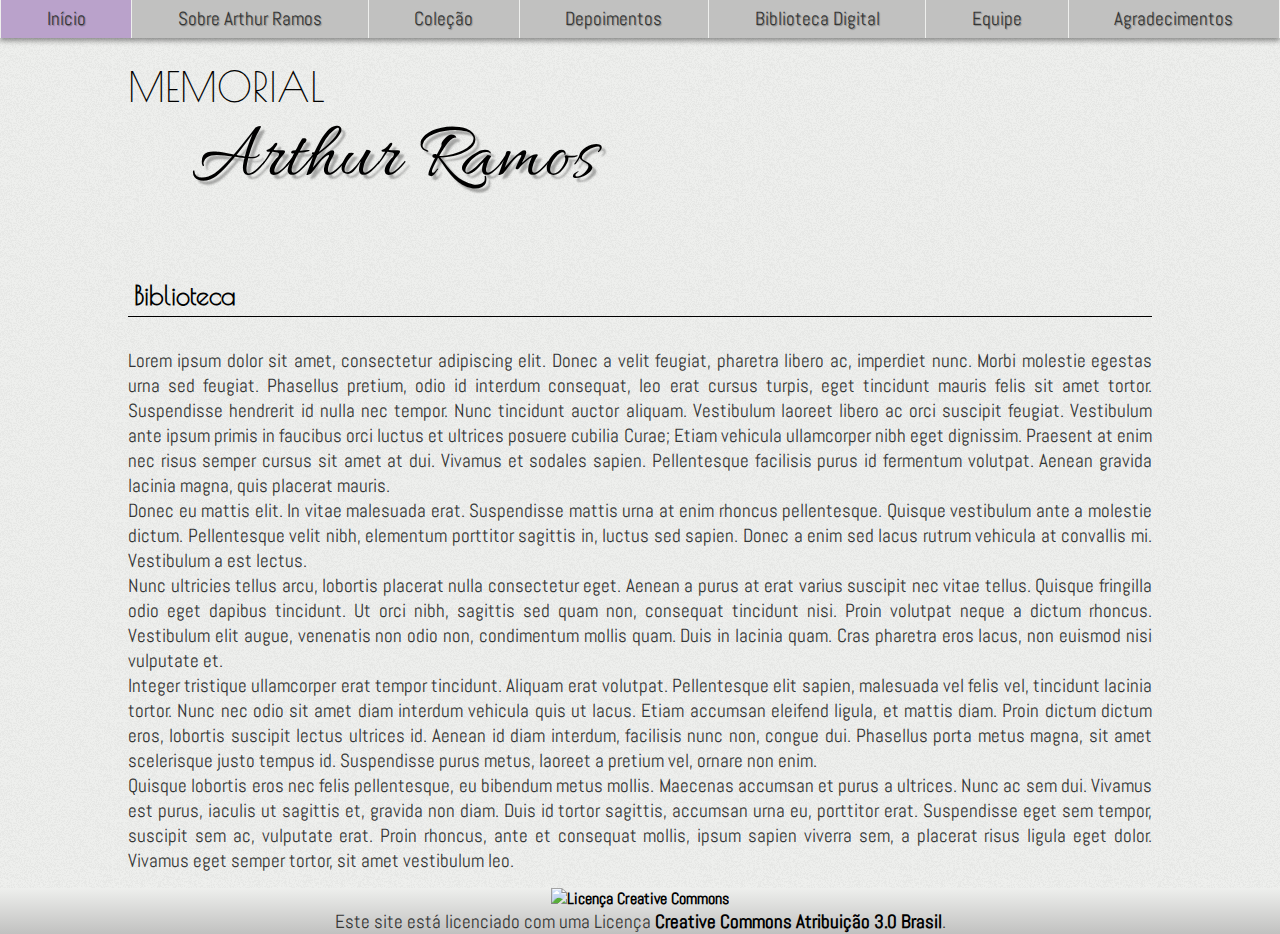
==== commit f95d2585: "tentativa 6" ====
--- a/biblioteca.html
+++ b/biblioteca.html
@@ -6,12 +6,7 @@
     <meta http-equiv="X-UA-Compatible" content="chrome=1">
     <title>Arthur-ramos by adrianopscl</title>
     <link rel="stylesheet" href="stylesheets/styles.css">
-    <link rel="stylesheet" href="stylesheets/pygment_trac.css">
-    <script src="https://ajax.googleapis.com/ajax/libs/jquery/1.7.1/jquery.min.js"></script>
-    <script src="javascripts/main.js"></script>
-    <!--[if lt IE 9]>
-      <script src="//html5shiv.googlecode.com/svn/trunk/html5.js"></script>
-    <![endif]-->
+    
     <meta name="viewport" content="width=device-width, initial-scale=1, user-scalable=no">
 
   </head>
